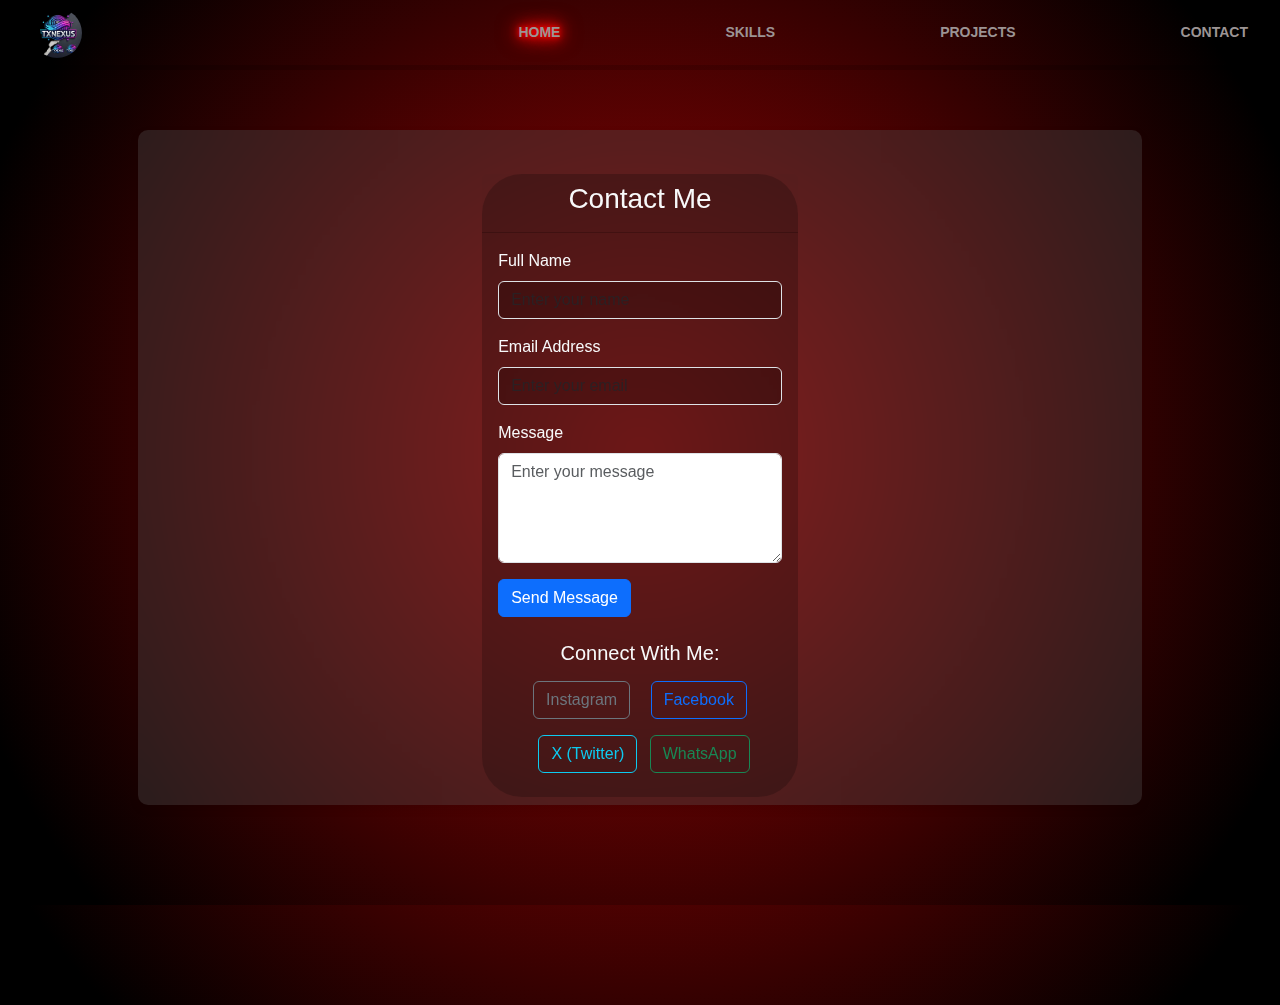
==== Self-portfolio/contact.html @ b696d210 "Add files via upload" ====
<!DOCTYPE html>
<html lang="en">

<head>
    <meta charset="UTF-8" />
    <meta name="viewport" content="width=device-width, initial-scale=1.0" />
    <title>portfolio</title>
    <!-- font awesome cdn -->
    <link rel="stylesheet" href="https://cdnjs.cloudflare.com/ajax/libs/font-awesome/6.7.1/css/all.min.css"
        integrity="sha512-5Hs3dF2AEPkpNAR7UiOHba+lRSJNeM2ECkwxUIxC1Q/FLycGTbNapWXB4tP889k5T5Ju8fs4b1P5z/iB4nMfSQ=="
        crossorigin="anonymous" referrerpolicy="no-referrer" />

    <link href="https://cdn.jsdelivr.net/npm/bootstrap@5.3.3/dist/css/bootstrap.min.css" rel="stylesheet"
        integrity="sha384-QWTKZyjpPEjISv5WaRU9OFeRpok6YctnYmDr5pNlyT2bRjXh0JMhjY6hW+ALEwIH" crossorigin="anonymous">
    <link rel="stylesheet" href="style1.css" />
</head>

<body>
</body>
<div class="container-fluid">
    <nav class="upper">
        <a class="logo" href="/">
            <img src="./images/txNexus2.png" alt="">
        </a>
        <div class="nav-option">
            <a class="active" href="index.html">home</a>
            <a href="skill.html">skills</a>
            <a href="project.html">projects</a>
            <a href="contact.html">contact</a>
        </div>
    </nav>

    <!-- portfolio profile main  -->
    <main class="container d-flex justify-content-center">
            <div class="row justify-content-center">
                <div class="col-md-8">
                    <div class="card my-4 text-light">
                        <div class="card-header text-center">
                            <h3>Contact Me</h3>
                        </div>
                        <div class="card-body">
                            <!-- Contact Form -->
                            <form>
                                <div class="mb-3">
                                    <label for="name" class="form-label">Full Name</label>
                                    <input type="text" class="form-control" id="name" placeholder="Enter your name">
                                </div>
                                <div class="mb-3">
                                    <label for="email" class="form-label">Email address</label>
                                    <input type="email" class="form-control" id="email" placeholder="Enter your email">
                                </div>
                                <div class="mb-3">
                                    <label for="message" class="form-label">Message</label>
                                    <textarea class="form-control" id="message" rows="4"
                                        placeholder="Enter your message"></textarea>
                                </div>
                                <button type="submit" class="btn btn-primary">Send Message</button>
                            </form>

                            <!-- Social Media Links -->
                            <div class="mt-4 text-center">
                                <h5>Connect with me:</h5>
                                <a href="https://www.instagram.com" class="btn btn-outline-secondary m-2" target="_blank">
                                    <i class="fab fa-instagram"></i> Instagram
                                </a>
                                <a href="#" class="btn btn-outline-primary m-2" target="_blank">
                                    <i class="fab fa-facebook"></i> Facebook
                                </a>
                                <a href="https://twitter.com" class="btn btn-outline-info m-2" target="_blank">
                                    <i class="fab fa-x-twitter"></i> X (Twitter)
                                </a>
                                <a href="https://wa.me" class="btn btn-outline-success" target="_blank">
                                    <i class="fab fa-whatsapp"></i> WhatsApp
                                </a>
                            </div>
                        </div>
                    </div>
                </div>
            </div>
    </main>
</div>
</body>

<script src="https://cdn.jsdelivr.net/npm/@popperjs/core@2.11.8/dist/umd/popper.min.js"
    integrity="sha384-I7E8VVD/ismYTF4hNIPjVp/Zjvgyol6VFvRkX/vR+Vc4jQkC+hVqc2pM8ODewa9r"
    crossorigin="anonymous"></script>
<script src="https://cdn.jsdelivr.net/npm/bootstrap@5.3.3/dist/js/bootstrap.min.js"
    integrity="sha384-0pUGZvbkm6XF6gxjEnlmuGrJXVbNuzT9qBBavbLwCsOGabYfZo0T0to5eqruptLy"
    crossorigin="anonymous"></script>
</body>

</html>
---- Self-portfolio/style1.css ----
* {
  margin: 0;
  padding: 0;
  box-sizing: border-box;
  font-family: "Segoe UI", Tahoma, Geneva, Verdana, sans-serif;
}

body,
html {
  width: 100%;
  padding-bottom: 100px;
  background: radial-gradient(
    circle,
    rgba(167, 3, 3, 1) 0%,
    rgba(0, 0, 0, 1) 90%
  );
  background-size: cover;
  background-position: center;
  background-repeat: no-repeat;
}

.container-fluid {
  display: flex;
  flex-direction: column;
  align-items: center;
  gap: 60px;
}

.upper {
  width: 100%;
  height: 70px;
  color: #e0e0e0;
  display: flex;
  align-items: center;
  justify-content: space-between;
  flex-direction: row;
  border-bottom: 5px solid rgba(0, 0, 0, 0.142);
  padding: 0 20px;
}

.logo img {
  height: 50px;
  width: 50px;
  border-radius: 50%;
}

.upper .nav-option {
  display: flex;
  justify-content: space-between;
  width: 60%;
}

.upper .nav-option a {
  text-decoration: none;
  color: #9c9494;
  text-transform: uppercase;
  font-size: 14px;
  font-weight: 800;
  transition: all ease-in-out 0.2s;
}

.upper .nav-option a:hover {
  text-shadow: 0 0 5px red, 0 0 10px red, 0 0 15px red, 0 0 20px red,
    0 0 25px red;
}

.active{
  text-shadow: 0 0 5px red, 0 0 10px red, 0 0 15px red, 0 0 20px red,
    0 0 25px red;
}

.container {
  width: 80%;
  height: 75vh;
  padding: 20px 60px;
  background-color: rgba(80, 79, 79, 0.349);
  backdrop-filter: blur(10px);
  border-radius: 10px;
  box-shadow: 0 4px 10px rgba(0, 0, 0, 0.1);
  display: flex;
  flex-direction: row;
  overflow: scroll;
  scrollbar-width: none; /* Hides the scrollbar */
  color: #9c9494;
  text-transform: capitalize;
}

.container .right {
  width: 50%;
  height: 100%;
}

.container .left {
  width: 50%;
  height: 100%;
  display: flex;
  flex-direction: column;
  padding-top: 130px;
  gap: 30px;
}

.container .right img {
  width: 100%;
  height: auto;
  object-fit: cover;
}

.myself {
  font-size: 50px;
  color: aliceblue;
}

.passion {
  color: #f86b14;
  text-shadow: 0 0 5px red, 0 0 10px red, 0 0 15px red, 0 0 20px red,
    0 0 25px red;
}

p {
  padding-top: 15px;
  color: #fff;
}

.container .left .social {
  display: flex;
  gap: 25px;
  flex-direction: column;
}

.container .left .social .media a {
  text-decoration: none;
  color: #ffd;
  font-size: 120%;
}

.container .left .social .media {
  display: flex;
  gap: 20px;
}

.container .left .social button {
  height: 40px;
  width: 100px;
  font-size: 16px;
  font-weight: 600;
  text-transform: capitalize;
  color: #9c9494;
  background: rgb(167, 3, 3);
  background: linear-gradient(
    -135deg,
    rgba(167, 3, 3, 1) 0%,
    rgba(0, 0, 0, 1) 74%
  );
  border: 0;
  outline: 0;
  border-radius: 6px;
  transition: ease-in-out 0.15s;
}

.container .left .social button:hover {
  box-shadow: 0 0 5px rgb(95, 1, 1), 0 0 10px rgb(95, 1, 1),
    0 0 15px rgb(95, 1, 1), 0 0 20px rgb(95, 1, 1), 0 0 25px rgb(95, 1, 1);
  transform: translateY(-5px);
  cursor: pointer;
}

.container .left .social a i {
  background-image: linear-gradient(
    45deg,
    #d041d8 0%,
    #d84141 60%,
    #ffcc70 100%
  );
  font-size: 28px;
  background-clip: text;
  color: transparent;
  transition: all ease-in-out 0.15s;
}

.container .left .social a i:hover {
  text-shadow: 0 0 5px #ffcc70, 0 0 10px #4158d8, 0 0 15px red, 0 0 20px #d041d8,
    0 0 25px red;
  transform: translateY(-5px);
}

/* Responsive design */
@media (max-width: 1200px) {
  .container {
    width: 90%;
  }

  .upper .nav-option {
    width: 80%;
  }
}

@media (max-width: 992px) {
  .container {
    width: 100%;
    height: auto;
    flex-direction: column;
    padding: 20px;
  }

  .container .right {
    width: 100%;
    height: auto;
  }

  .container .left {
    width: 100%;
    padding-top: 30px;
    text-align: center;
  }

  .container .right img {
    width: 80%;
    margin: 0 auto;
    height: auto;
  }

  .upper .nav-option {
    width: 100%;
    justify-content: space-around;
  }
}

@media (max-width: 768px) {
  .myself {
    font-size: 35px;
  }

  .passion {
    font-size: 30px;
  }

  .upper .nav-option{
    display: none;
  }

  p {
    font-size: 16px;
  }

  .container .left .social button {
    width: 100%;
    font-size: 14px;
  }

  .container .left .social .media a {
    font-size: 24px;
  }
}

@media (max-width: 576px) {
  .myself {
    font-size: 30px;
  }

  .passion {
    font-size: 25px;
  }

  .upper .nav-option{
    display: none;
  }

  p {
    font-size: 14px;
  }

  .container .left .social button {
    width: 100%;
    font-size: 12px;
  }

  .container .left .social .media a {
    font-size: 20px;
  }

  .container .right img {
    width: 100%;
    height: auto;
  }
}

/* FOR SKILL.HTML */

#modalTour .modal-body {
  overflow: hidden;
}

#modalTour .modal-dialog {
  max-height: 80vh;
  /* Adjust based on content size */
  margin: auto;
}

.modal-content {
  background-color: rgb(0, 0, 0, 0.2);
  color: #ffffffa0;
  font-weight: 600;
}

.btn-danger {
  text-shadow: 0 0 5px rgb(225, 237, 49), 0 0 10px red,
    0 0 15px rgb(255, 0, 174), 0 0 20px rgb(74, 66, 188),
    0 0 25px rgb(115, 0, 255);
  /* Red glowing effect */
  background-image: linear-gradient(
    43deg,
    #4158d8 0%,
    #d54343 60%,
    #ffcc70 100%
  );
  transition: all ease-in-out 0.15s;
}

.btn-danger:hover {
  box-shadow: 0 0 5px rgb(186, 8, 8), 0 0 10px rgb(95, 1, 1),
    0 0 15px rgb(183, 10, 10), 0 0 20px rgb(189, 8, 8), 0 0 25px rgb(95, 1, 1);
  /* Red glowing effect */
  transform: translateY(-5px);
  /* Slight pop-up effect */
  cursor: cell;
}

.skill-box {
  transition: all ease-in-out 0.2s;
}

.skill-box:hover {
  transform: scale(1.2);
  /* Increases the size of the div */
  box-shadow: 0px 10px 30px rgba(0, 0, 0, 0.3);
}

/* Contact style */

.card {
  background: rgb(0, 0, 0, 0.2);
  border: 0;
  outline: 0;
  border-radius: 40px;
}

.card input {
  background: rgb(0, 0, 0, 0.2);
}

textarea {
  background: rgb(0, 0, 0, 0.2);
}

/* PROJECT STYLE */

.bi {
  width: 2em;
  height: 2em;
  border-radius: 50%;
}

.fs-2 {
  text-shadow: 0 0 5px rgb(186, 8, 8), 0 0 10px rgb(95, 1, 1),
    0 0 15px rgb(183, 10, 10), 0 0 20px rgb(189, 8, 8), 0 0 25px rgb(95, 1, 1);
  /* Red glowing effect */
  font-weight: 700;
}
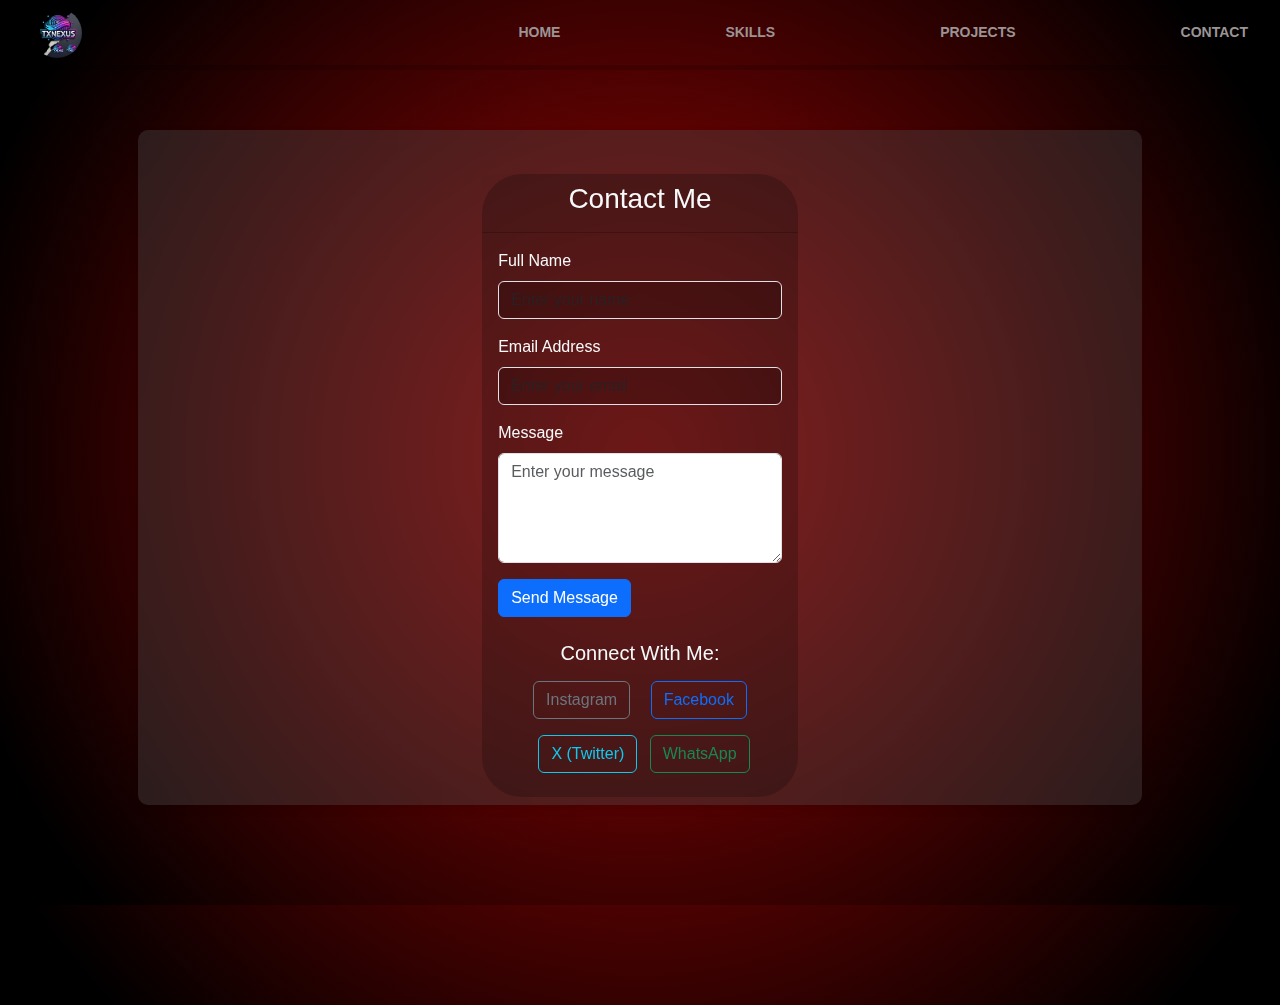
==== commit 3f6fb130: "Update contact.html" ====
--- a/Self-portfolio/contact.html
+++ b/Self-portfolio/contact.html
@@ -23,7 +23,7 @@
             <img src="./images/txNexus2.png" alt="">
         </a>
         <div class="nav-option">
-            <a class="active" href="index.html">home</a>
+            <a href="index.html">home</a>
             <a href="skill.html">skills</a>
             <a href="project.html">projects</a>
             <a href="contact.html">contact</a>
@@ -89,4 +89,4 @@
     crossorigin="anonymous"></script>
 </body>
 
-</html>+</html>
